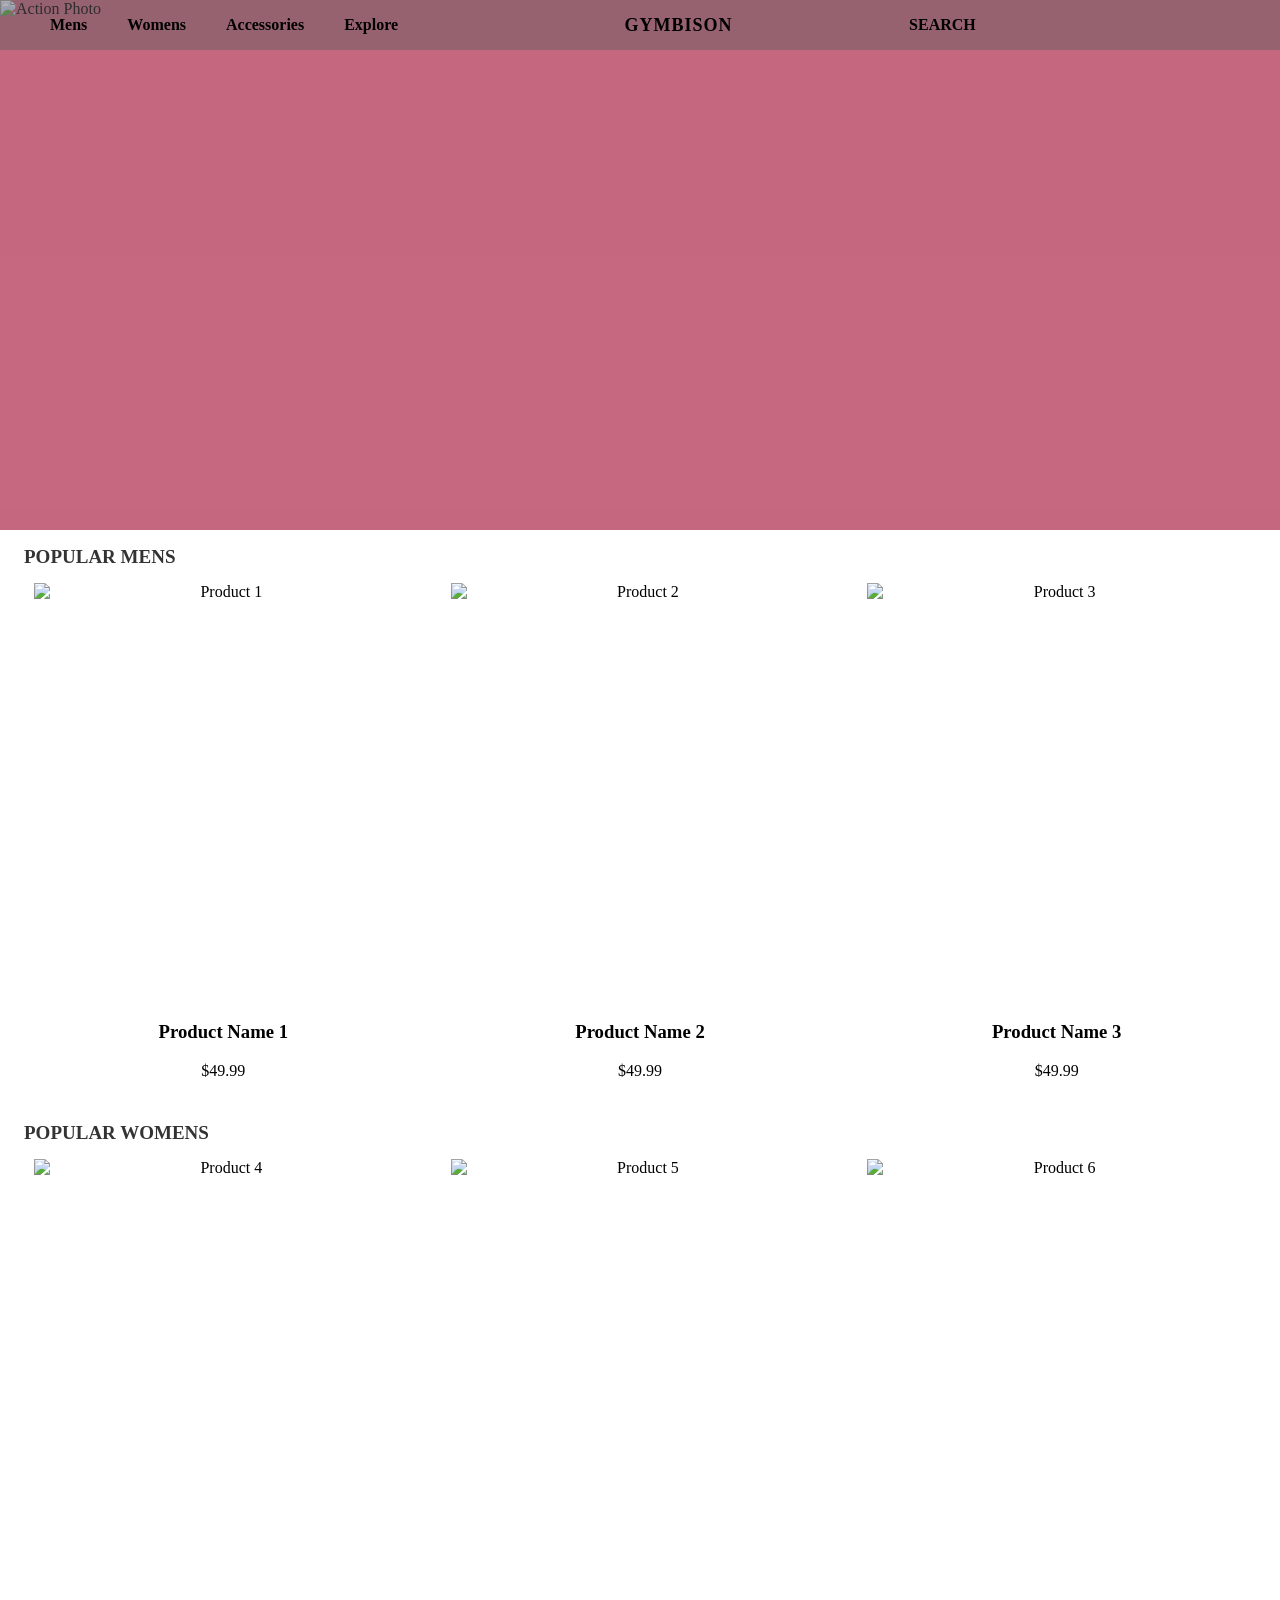
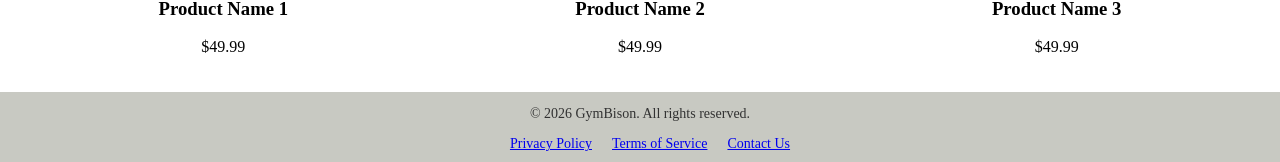
==== index.html @ 35abfe90 "mobile" ====
<!DOCTYPE html>
<html lang="en">
<head>
 <meta charset="UTF-8">
 <meta name="viewport" content="width=device-width, initial-scale=1.0">
 <title>GYMBISON</title>
 <link rel="stylesheet" href="style.css">
</head>


<body>  

<div id="wrapper">

    <div id="header">
    <div class="nav-links">
        <a href="#">Mens</a>
        <a href="#">Womens</a>
        <a href="#">Accessories</a>
        <a href="#">Explore</a>
    </div>

    <div class="logo">GYMBISON</div>

    <div class="nav-search">
        <a href="#">SEARCH</a>
    </div>
</div>


<div id="action-photo">
    <img src="https://images.pexels.com/photos/9958670/pexels-photo-9958670.jpeg" alt="Action Photo">
</div>

<div id="main-content">
    <section class="category-section">
        <h2>POPULAR MENS</h2>
        <div class="merch-layout">
            <div class="product-card">
                <div class="product-item">
                <div class="product-image-box">
                    <img src="https://images.pexels.com/photos/10360919/pexels-photo-10360919.jpeg" alt="Product 1">
                </div>
                <h3>Product Name 1</h3>
                <p class="price">$49.99</p>
            </div>
        </div>
        <div class="product-card">
            <div class="product-item">
                <div class="product-image-box">
                    <img src="https://images.pexels.com/photos/29773891/pexels-photo-29773891.jpeg" alt="Product 2">
                </div>
                <h3>Product Name 2</h3>
                <p class="price">$49.99</p>
            </div>
        </div>

        <div class="product-card">
            <div class="product-item">
                <div class="product-image-box">
                    <img src="https://images.pexels.com/photos/31849589/pexels-photo-31849589.jpeg" alt="Product 3">
                </div>
                <h3>Product Name 3</h3>
                <p class="price">$49.99</p>
            </div>
        </div>
    </section>

    <section class="category-section">
        <h2>POPULAR WOMENS</h2>
        <div class="merch-layout">
            <div class="product-card">
                <div class="product-item">
                    <div class="product-image-box">
                        <img src="https://images.pexels.com/photos/27898328/pexels-photo-27898328.jpeg" alt="Product 4">
                    </div>
                    <h3>Product Name 1</h3>
                    <p class="price">$49.99</p>
                </div>
            </div>

            <div class="product-card">
                <div class="product-item">
                    <div class="product-image-box">
                        <img src="https://images.pexels.com/photos/15549976/pexels-photo-15549976.jpeg" alt="Product 5">
                    </div>
                    <h3>Product Name 2</h3>
                    <p class="price">$49.99</p>
                </div>
            </div>

            <div class="product-card">
                <div class="product-item">
                    <div class="product-image-box">
                        <img src="https://images.pexels.com/photos/33832204/pexels-photo-33832204.jpeg" alt="Product 6">
                    </div>
                    <h3>Product Name 3</h3>
                    <p class="price">$49.99</p>
                </div>
            </div>
</div>

</div>

<footer id="footer">
    <div class="footer-content">
    <p>&copy; 2026 GymBison. All rights reserved.</p>
    <div class="footer-links">
        <a href="#">Privacy Policy</a>
        <a href="#">Terms of Service</a>
        <a href="#">Contact Us</a>
    </div>
    </div>
</footer>

</body>



</html>
---- style.css ----
#wrapper {
    display: grid;
    grid-template-columns: minmax(0px, 1fr) repeat(6, minmax(0, 175px)) minmax(0px, 1fr);
    position: relative;
    grid-template-rows: auto;
}

body {
    background-color: #ffffff;
    margin: 0;
    padding: 0;
}

#header {
    grid-column: 1 / -1;
    grid-row: 1;
    height: 50px;
    background-color: rgba(96, 92, 95, 0.478);
    display: flex;
    flex-direction: row;
    justify-content: space-between;
    align-items: center;
    padding: 0 40px;
    width: 100%;
    box-sizing: border-box;
    margin-bottom: -50px;
    z-index: 10;
}

.nav-links {
    display: flex;
    gap: 20px;
    align-items: center;
    flex-direction: row;
    flex: 1;
}

.nav-links a {
    display: inline-block;
    flex-direction: row;
    align-items: center;
    text-decoration: none;
    color: #000000;
    gap: 20px;
}

.nav-search {
    flex: 1;
    text-align: right;
    margin-left: 50px;
}

.nav-links a, .nav-search a{
    display: flex;
    flex-direction: row;
    align-items: center;
    text-decoration: none;
    color: #000000;
    gap: 20px;
    padding: 0 10px;
    font-weight: bold;
}

.logo {
    font-size: 18px;
    font-weight: bold;
    color: #000000;
    letter-spacing: 1px;
    flex: 1;
    text-align: center;
    margin-left: 100px;

}

#action-photo {
    grid-column: 1 / -1;
    grid-row: 3;
    height: 530px;
    background-color: rgba(178, 49, 83, 0.735);
    overflow: hidden;
}

#action-photo img {
    max-width: 100%;
    height: auto;
    object-fit: cover;
    display: block;
}

#main-content {
    grid-column: 1 / -1;
    grid-row: 4;
    height: auto;
    overflow: hidden;
    background-color: transparent;
    margin: 0px;
    padding-left: 24px;
    padding-right: 24px;
}

.category-section {
    margin-bottom: 10px;
}

.category-section h2 {
    margin-bottom: 5px;
    font-size: 19px;
    color: #333333;
}

.merch-layout {
    display: grid;
    grid-template-columns: repeat(3, 1fr);
    grid-template-rows: auto;
    gap: 18px;
}

.product-item {
    background-color: rgba(255, 255, 255, 0.8);
    padding: 10px;
    border-radius: 4px;
    text-align: center;
    overflow: hidden;
    grid-template-rows: subgrid;
    grid-row: span 2;
}

.product-image-box {
    width: 100%;
    height: 420px;
    overflow: hidden;
    margin-bottom: 10px;
    transition: 0.3s ease;
}

.product-image-box img {
    max-width: 100%;
    height: auto;
    object-fit: cover;
    display: block;
}

.product-image-box:hover img {
    transform: scale(1.05);
}

.product-info {
    display: flex;
    flex-direction: row;
    align-items: flex-start;
    justify-content: space-between;
    padding: 0 10px;
}

.product-info h3 {
    margin: 5px 0 10px;
    font-size: 12px;
    color: #252525;
    font-weight: normal;
}

.product-info .price {
    font-size: 14px;
    color: #827f7f;
}

#footer {
    grid-column: 1 / -1;
    grid-row: 5;
    background-color: rgba(187, 188, 180, 0.803);
    height: 70px;
    display: flex;
    justify-content: center;
    align-items: center;
}

.footer-content {
    font-size: 14px;
    color: #323232;
    display: flex;
    flex-direction: column;
    align-items: center;
}

.footer-links {
    display: flex;
    gap: 20px;
    align-items: center;
    margin-left: 20px;
    margin-bottom: 10px;
}

@media (max-width: 992px) {
    #wrapper {
        grid-template-columns: 1fr 768px 1fr;
    }

}

@media (max-width: 768px) {
    #wrapper {
        grid-template-columns: 1fr;
    }

}
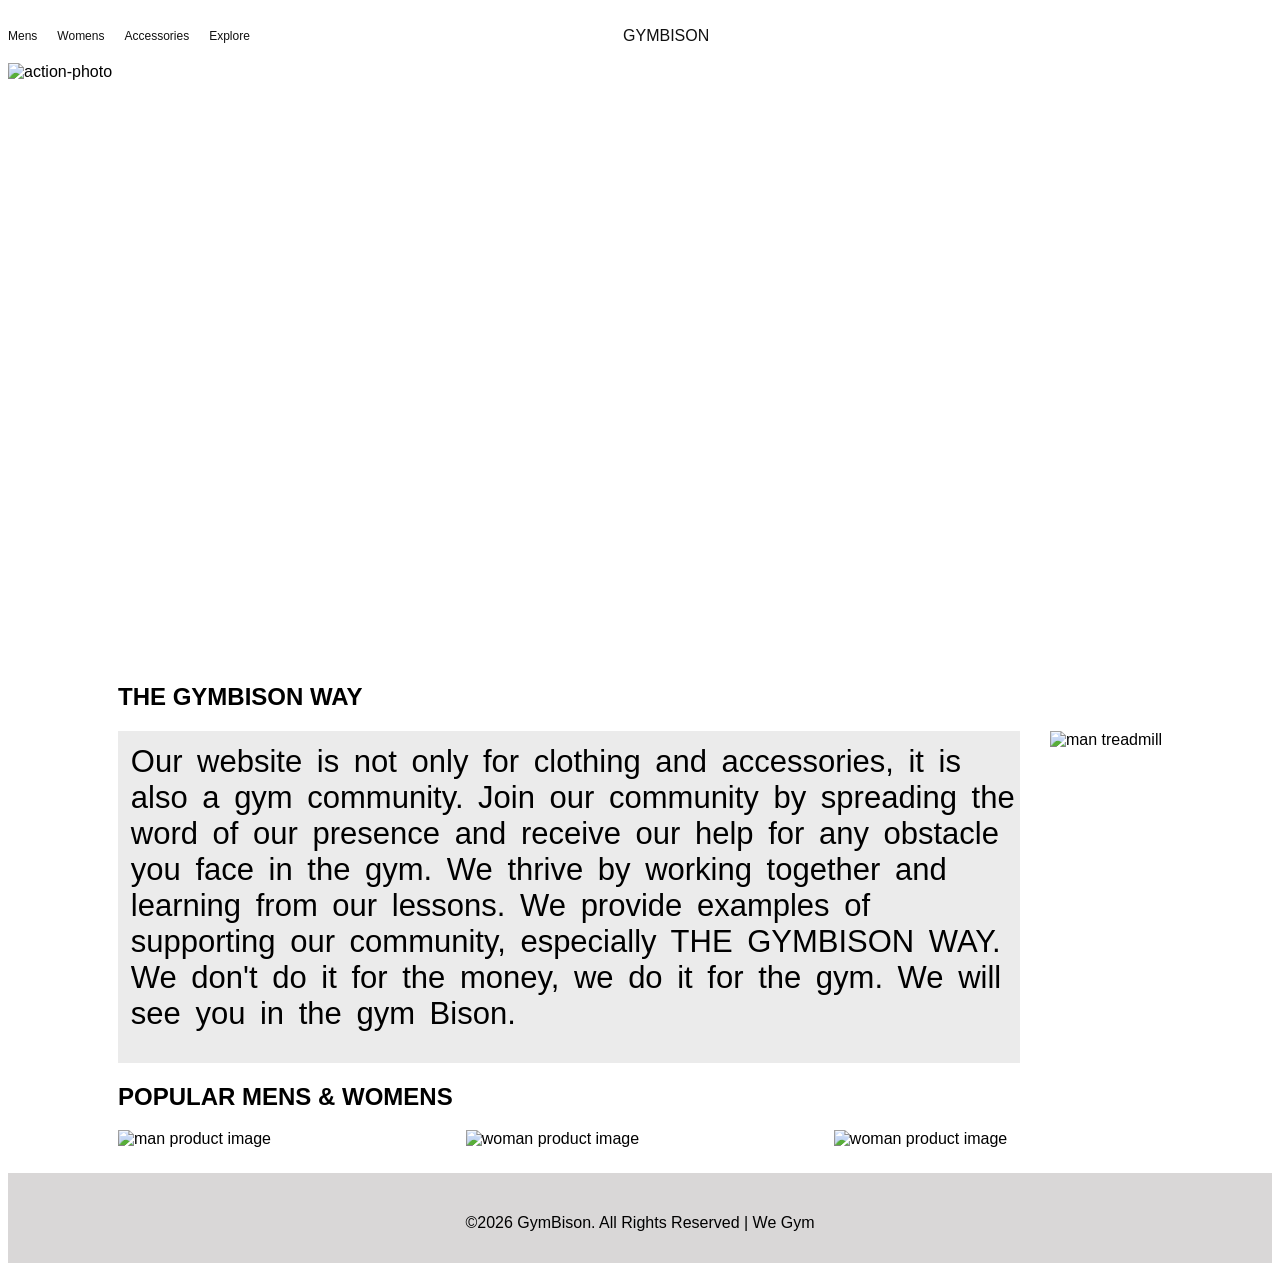
==== commit 9d2e37c9: "final milestone7 - subpages added" ====
--- a/index.html
+++ b/index.html
@@ -1,120 +1,68 @@
 <!DOCTYPE html>
 <html lang="en">
 <head>
- <meta charset="UTF-8">
- <meta name="viewport" content="width=device-width, initial-scale=1.0">
- <title>GYMBISON</title>
- <link rel="stylesheet" href="style.css">
+    <meta charset="UTF-8">
+    <meta name="viewport" content="width=device-width, initial-scale=1.0">
+    <title>GYMBISON</title>
+    <link rel="stylesheet" href="style.css">
 </head>
 
-
-<body>  
-
-<div id="wrapper">
-
-    <div id="header">
-    <div class="nav-links">
-        <a href="#">Mens</a>
-        <a href="#">Womens</a>
-        <a href="#">Accessories</a>
-        <a href="#">Explore</a>
+<body>
+    <div id="wrapper">
+        
+    <div class="header">
+        <div class="nav">
+            <a href="mens.html">Mens</a>
+            <a href="womens.html">Womens</a>
+            <a href="accessories.html">Accessories</a>
+            <a href="explore.html">Explore</a>
+        </div>
+        <div class="logo"><a href="index.html" >GYMBISON</a></div>
     </div>
 
-    <div class="logo">GYMBISON</div>
-
-    <div class="nav-search">
-        <a href="#">SEARCH</a>
-    </div>
+<div class="action-photo">
+    <img src="https://images.pexels.com/photos/9958670/pexels-photo-9958670.jpeg" alt="action-photo">
 </div>
 
 
-<div id="action-photo">
-    <img src="https://images.pexels.com/photos/9958670/pexels-photo-9958670.jpeg" alt="Action Photo">
-</div>
-
-<div id="main-content">
-    <section class="category-section">
-        <h2>POPULAR MENS</h2>
-        <div class="merch-layout">
-            <div class="product-card">
-                <div class="product-item">
-                <div class="product-image-box">
-                    <img src="https://images.pexels.com/photos/10360919/pexels-photo-10360919.jpeg" alt="Product 1">
-                </div>
-                <h3>Product Name 1</h3>
-                <p class="price">$49.99</p>
-            </div>
+<div class="main-section">
+    <h2>THE GYMBISON WAY</h2>
+    <section class="row1">
+        <div class="textbox">
+            <p>Our website is not only for clothing and accessories, it is also a gym community. Join our community by spreading the word of our presence and receive our help for any obstacle you face in the gym. We thrive by working together and learning from our lessons. We provide examples of supporting our community, especially THE GYMBISON WAY. We don't do it for the money, we do it for the gym. We will see you in the gym Bison. </p>
         </div>
-        <div class="product-card">
-            <div class="product-item">
-                <div class="product-image-box">
-                    <img src="https://images.pexels.com/photos/29773891/pexels-photo-29773891.jpeg" alt="Product 2">
-                </div>
-                <h3>Product Name 2</h3>
-                <p class="price">$49.99</p>
-            </div>
-        </div>
-
-        <div class="product-card">
-            <div class="product-item">
-                <div class="product-image-box">
-                    <img src="https://images.pexels.com/photos/31849589/pexels-photo-31849589.jpeg" alt="Product 3">
-                </div>
-                <h3>Product Name 3</h3>
-                <p class="price">$49.99</p>
-            </div>
+        <div class="image-box">
+            <img src="https://images.pexels.com/photos/6455847/pexels-photo-6455847.jpeg" alt="man treadmill">
         </div>
     </section>
 
-    <section class="category-section">
-        <h2>POPULAR WOMENS</h2>
-        <div class="merch-layout">
-            <div class="product-card">
-                <div class="product-item">
-                    <div class="product-image-box">
-                        <img src="https://images.pexels.com/photos/27898328/pexels-photo-27898328.jpeg" alt="Product 4">
-                    </div>
-                    <h3>Product Name 1</h3>
-                    <p class="price">$49.99</p>
-                </div>
-            </div>
-
-            <div class="product-card">
-                <div class="product-item">
-                    <div class="product-image-box">
-                        <img src="https://images.pexels.com/photos/15549976/pexels-photo-15549976.jpeg" alt="Product 5">
-                    </div>
-                    <h3>Product Name 2</h3>
-                    <p class="price">$49.99</p>
-                </div>
-            </div>
-
-            <div class="product-card">
-                <div class="product-item">
-                    <div class="product-image-box">
-                        <img src="https://images.pexels.com/photos/33832204/pexels-photo-33832204.jpeg" alt="Product 6">
-                    </div>
-                    <h3>Product Name 3</h3>
-                    <p class="price">$49.99</p>
-                </div>
-            </div>
-</div>
+    <h2>POPULAR MENS & WOMENS</h2>
+<section class="row2">
+    <div class="product-box">
+        <div class="product-boximage">
+            <img src="https://images.pexels.com/photos/10360919/pexels-photo-10360919.jpeg" alt="man product image">
+        </div>
+    </div>
+    <div class="product-box">
+        <div class="product-boximage">
+            <img src="https://images.pexels.com/photos/33832204/pexels-photo-33832204.jpeg" alt="woman product image">
+        </div>
+    </div>
+    <div class="product-box">
+        <div class="product-boximage">
+            <img src="https://images.pexels.com/photos/15549976/pexels-photo-15549976.jpeg" alt="woman product image">
+        </div>
+    </div>
+</section>
 
 </div>
 
-<footer id="footer">
-    <div class="footer-content">
-    <p>&copy; 2026 GymBison. All rights reserved.</p>
-    <div class="footer-links">
-        <a href="#">Privacy Policy</a>
-        <a href="#">Terms of Service</a>
-        <a href="#">Contact Us</a>
-    </div>
-    </div>
+
+<footer class="footer">
+    <p class="footer-text"> &copy;2026 GymBison. All Rights Reserved | We Gym</p>
 </footer>
 
+</div>
 </body>
 
-
-
 </html>
--- a/style.css
+++ b/style.css
@@ -1,206 +1,202 @@
-
 #wrapper {
     display: grid;
     grid-template-columns: minmax(0px, 1fr) repeat(6, minmax(0, 175px)) minmax(0px, 1fr);
-    position: relative;
-    grid-template-rows: auto;
-}
-
-body {
-    background-color: #ffffff;
-    margin: 0;
-    padding: 0;
-}
-
-#header {
+    font-family: 'Trebuchet MS', 'Lucida Sans Unicode', 'Lucida Grande', 'Lucida Sans', Arial, sans-serif;
+}
+
+.header {
     grid-column: 1 / -1;
     grid-row: 1;
-    height: 50px;
-    background-color: rgba(96, 92, 95, 0.478);
+    height: 55px;
+    background-color: #ffffff56;
     display: flex;
-    flex-direction: row;
-    justify-content: space-between;
     align-items: center;
-    padding: 0 40px;
-    width: 100%;
-    box-sizing: border-box;
-    margin-bottom: -50px;
-    z-index: 10;
-}
-
-.nav-links {
+    font-family: 'Trebuchet MS', 'Lucida Sans Unicode', 'Lucida Grande', 'Lucida Sans', Arial, sans-serif;
+}
+
+.nav {
     display: flex;
     gap: 20px;
-    align-items: center;
-    flex-direction: row;
-    flex: 1;
-}
-
-.nav-links a {
-    display: inline-block;
-    flex-direction: row;
-    align-items: center;
+    font-size: 12px;
+}
+
+.nav a {
     text-decoration: none;
-    color: #000000;
-    gap: 20px;
-}
-
-.nav-search {
-    flex: 1;
-    text-align: right;
-    margin-left: 50px;
-}
-
-.nav-links a, .nav-search a{
-    display: flex;
-    flex-direction: row;
-    align-items: center;
+    color: #111111;
+}
+
+.logo {
+    text-align: center;
+    margin: auto;
+    padding-right: 15%;
+}
+
+.logo a {
     text-decoration: none;
-    color: #000000;
-    gap: 20px;
-    padding: 0 10px;
-    font-weight: bold;
-}
-
-.logo {
-    font-size: 18px;
-    font-weight: bold;
-    color: #000000;
-    letter-spacing: 1px;
-    flex: 1;
+    color: #111111;
+}
+
+.action-photo {
+    grid-column: 1 / -1;
+    grid-row: 3;
+    height: 600px;
+    overflow: hidden;
+}
+
+.action-photo img {
+    object-fit: cover;
+    height: auto;
+    max-width: 100%;
+}
+
+.main-section {
+    grid-column: 1 / -1;
+    grid-row: 4;
+    display: grid;
+    padding-left: 110px;
+    padding-right: 110px;
+    font-family: 'Trebuchet MS', 'Lucida Sans Unicode', 'Lucida Grande', 'Lucida Sans', Arial, sans-serif;
+}
+
+.row1 {
+    display: grid;
+    grid-template-columns: auto auto;
+    gap: 30px;
+}
+
+
+.textbox {
+    height: auto;
+    width: auto;
+    font-family: 'Trebuchet MS', 'Lucida Sans Unicode', 'Lucida Grande', 'Lucida Sans', Arial, sans-serif;
+    background-color: #8a86862b;
+    grid-row: 1;
+}
+
+.textbox p {
+    font-size: 31px;
+    margin-top: 1vw;
+    margin-left: 1vw;
+    word-spacing: 6px;
+}
+
+.image-box {
+    overflow: hidden;
+    height: auto;
+    width: auto;
+}
+
+.image-box img {
+    height: auto;
+    max-width: 100%;
+}
+
+.row2 {
+    display: grid;
+    grid-template-columns: auto auto auto;
+    font-family: 'Trebuchet MS', 'Lucida Sans Unicode', 'Lucida Grande', 'Lucida Sans', Arial, sans-serif;
+    gap: 40px;
+}
+
+.product-box {
+    width: auto;
+    height: auto;
+}
+
+.product-boximage {
+    height: auto;
+    margin-bottom: 25px;
+}
+
+.product-boximage img {
+    height: auto;
+    max-width: 100%;
+}
+
+
+.footer {
+    grid-column: 1 / -1;
+    grid-row: 5;
+    height: 90px;
+    background-color: #9b949460;
+}
+
+
+.footer-text {
     text-align: center;
-    margin-left: 100px;
-
-}
-
-#action-photo {
-    grid-column: 1 / -1;
-    grid-row: 3;
-    height: 530px;
-    background-color: rgba(178, 49, 83, 0.735);
-    overflow: hidden;
-}
-
-#action-photo img {
-    max-width: 100%;
-    height: auto;
-    object-fit: cover;
-    display: block;
-}
-
-#main-content {
-    grid-column: 1 / -1;
-    grid-row: 4;
-    height: auto;
-    overflow: hidden;
-    background-color: transparent;
-    margin: 0px;
-    padding-left: 24px;
-    padding-right: 24px;
-}
-
-.category-section {
-    margin-bottom: 10px;
-}
-
-.category-section h2 {
-    margin-bottom: 5px;
-    font-size: 19px;
-    color: #333333;
-}
-
-.merch-layout {
-    display: grid;
-    grid-template-columns: repeat(3, 1fr);
-    grid-template-rows: auto;
-    gap: 18px;
-}
-
-.product-item {
-    background-color: rgba(255, 255, 255, 0.8);
-    padding: 10px;
-    border-radius: 4px;
-    text-align: center;
-    overflow: hidden;
-    grid-template-rows: subgrid;
-    grid-row: span 2;
-}
-
-.product-image-box {
-    width: 100%;
-    height: 420px;
-    overflow: hidden;
-    margin-bottom: 10px;
-    transition: 0.3s ease;
-}
-
-.product-image-box img {
-    max-width: 100%;
-    height: auto;
-    object-fit: cover;
-    display: block;
-}
-
-.product-image-box:hover img {
-    transform: scale(1.05);
-}
-
-.product-info {
-    display: flex;
-    flex-direction: row;
-    align-items: flex-start;
-    justify-content: space-between;
-    padding: 0 10px;
-}
-
-.product-info h3 {
-    margin: 5px 0 10px;
-    font-size: 12px;
-    color: #252525;
-    font-weight: normal;
-}
-
-.product-info .price {
-    font-size: 14px;
-    color: #827f7f;
-}
-
-#footer {
-    grid-column: 1 / -1;
-    grid-row: 5;
-    background-color: rgba(187, 188, 180, 0.803);
-    height: 70px;
-    display: flex;
-    justify-content: center;
-    align-items: center;
-}
-
-.footer-content {
-    font-size: 14px;
-    color: #323232;
-    display: flex;
-    flex-direction: column;
-    align-items: center;
-}
-
-.footer-links {
-    display: flex;
-    gap: 20px;
-    align-items: center;
-    margin-left: 20px;
-    margin-bottom: 10px;
+    padding-top: 25px;
+    font-family: 'Trebuchet MS', 'Lucida Sans Unicode', 'Lucida Grande', 'Lucida Sans', Arial, sans-serif;
 }
 
 @media (max-width: 992px) {
     #wrapper {
-        grid-template-columns: 1fr 768px 1fr;
+        width: 768px;
     }
-
-}
+}
+
 
 @media (max-width: 768px) {
     #wrapper {
-        grid-template-columns: 1fr;
+        width: 100%;
     }
-
-} +}
+
+/* subpages */
+
+.page-intro {
+    grid-column: 1 / -1;
+    grid-row: 3;
+    height: 400px; 
+    justify-content: center;
+    margin-top: 5%;
+    padding-left: 35%;
+}
+
+.page-intro p {
+    font-size: 24px;
+    max-width: 600px;
+}
+
+.page-intro h2 {
+    margin-top: 3%;
+}
+
+.row1-subpages {
+    display: grid;
+    grid-template-columns: auto auto auto;
+    gap: 40px;
+    margin-bottom: 8%;
+}
+
+.row2-subpages {
+    display: grid;
+    grid-template-columns: auto auto auto;
+    gap: 40px;
+    margin-bottom: 8%;
+}
+
+.product {
+    font-size: 14px;
+}
+
+.price {
+    font-size: 14px;
+}
+
+.page-Team {
+    grid-column: 1 / -1;
+    grid-row: 3;
+    height: 400px; 
+    justify-content: center;
+    margin-top: 5%;
+    padding-left: 15%;
+    max-width: 70%;
+}
+
+.page-Team p {
+    font-size: 30px;
+}
+
+.page-Team h2 {
+    font-size: 40px;
+}
